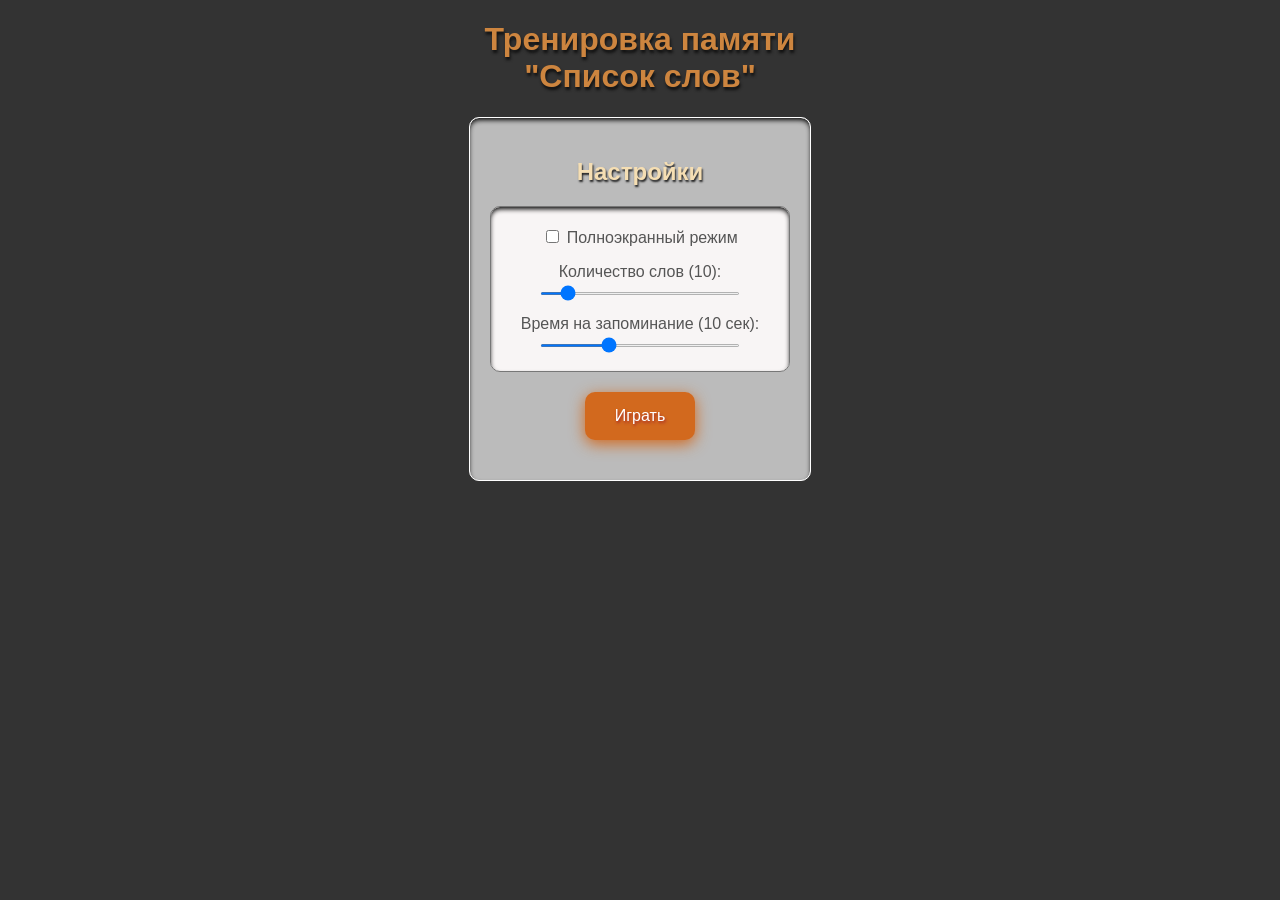
==== 1/index.html @ 4a798dab "Add files via upload" ====
<!DOCTYPE html>
<html lang="ru">
<head>
    <meta charset="UTF-8">
    <meta name="viewport" content="width=device-width, initial-scale=1.0">
    <link rel="stylesheet" href="styles.css"/>
    <title>Программа с Окнами</title>
</head>
<body>
    <div id="overlay">Приготовьтесь...</div>
    <h1 style="text-align: center;">Тренировка памяти<br>"Список слов"</h1>
    
    <!-- окно настроек -->
    <div id="window_settings" class="window active" style="width: 300px; height: auto;">
        <h2>Настройки</h2>
        <div class="dekor"> 
            <label><input type="checkbox" id="fullscreenCheckbox"> Полноэкранный режим</label>
            <p></p>
            <label for="wordCount">Количество слов (10):</label>
            
            <input type="range" id="wordCount" min="5" max="50" value="10" style="height: 3px; width: 200px;" oninput="updateWordCount(this.value)">
            <p></p>
            <label for="timeLimit">Время на запоминание (10 сек):</label>
            <input type="range" id="timeLimit" min="5" max="20" value="10" style="height: 3px; width: 200px;" oninput="updateTimeLimit(this.value)">
        
        </div>
        <button class="custom-button" id="towindow_game">Играть</button>        
	        
    </div>

    <!-- Второе окно -->
    <div id="window_game" class="window" style="width: 300px; height: auto;">
        <h2>Запоминай порядок слов</h2>
        <div id="progressBar">           <!-- Контейнер для прогресс-бара -->
            <div id="progress"></div>
        </div>
        <h3 id="id_word"></h3>
        <div id="wordDisplay" class="dekor"> </div>
    </div>

    <!-- Третье окно -->
    <div id="window_result" class="window" style="width: 300px; height: auto;">
        <div id="quiz" class="hidden"></div>
        <div id="result" class="hidden"></div>
        <p></p>
        <button id="backTowindow_settings">Назад</button>
    </div>
   
    <script src="script.js"></script>
</body>
</html>
---- 1/styles.css ----
h1 { color: peru;text-shadow: 1px 3px 3px  #111111;}
h2 { color:wheat; text-shadow: 1px 2px 2px  #222222;}
h3 { color: #222222 ; text-shadow: 1px 2px 3px  #222222; font-size: 1.5em;}
label,p { color:#555555}
body {
    font-family: 'Calibri Light', Calibri, sans-serif;
    display: flex;
    flex-direction: column;
    justify-content: top; /* Центрируем содержимое по горизонтали */
    align-items: center; /* Центрируем содержимое по вертикали */
    height: 100vh; /* Высота окна браузера */
    margin: 0; /* Убираем отступы */
    background-color: #333333; /* Цвет фона */
    color: #ffffff;
}
.window {
    display: none; /* Скрываем все окна по умолчанию */
    border: 1px solid #ffffff; /* Рамка вокруг окон */
    border-radius: 10px; /* Скругление углов рамки */
    padding: 20px; /* Отступы внутри окон */
    text-align: center; /* Центрируем текст внутри окон */
    background-color: #bbbbbb; /* Цвет фона */
    color: #000000;
 /*   box-shadow: 0 10px 50px -30px rgb(0, 250, 200);*/
    box-shadow: inset 0 3px 5px -1px rgb(0, 0, 0); 
}
.dekor {
    border: 1px solid #777777; /* Рамка вокруг окон */
    border-radius: 10px; /* Скругление углов рамки */
    padding: 20px; /* Отступы внутри окон */
    text-align: center; /* Центрируем текст внутри окон */
    background-color: #f8f5f5; /* Цвет фона */
    box-shadow: inset 0 3px 5px -1px rgb(0, 0, 0);
}
.custom-button {
    background-color:chocolate; /* Зеленый фон */
    color: white; /* Белый текст */
    border: none; /* Рамка вокруг окон */
    border-radius: 10px; /* Скругление углов рамки */
    padding: 15px 30px; /* Отступы */
    
    font-size: 16px; /* Размер шрифта */
    text-shadow: 1px 2px 3px brown;
    cursor: pointer; /* Курсор в виде руки при наведении */
    transition: background-color 0.3s, transform 0.1s; /* Плавный переход для фона и трансформации */
    margin-top: 20px; /* Отступ сверху */
    margin-bottom: 20px; /* Отступ снизу */
    box-shadow: 0 4px 15px chocolate;
   /* transition: transform 0.3s ease, box-shadow 0.3s ease;*/
    animation: shadow-pulse 4s infinite;
}
@keyframes shadow-pulse {
    0% {box-shadow: 5px 10px 15px chocolate; transform: translate(0, 0);}
    50% {box-shadow: 0 15px 15px rgb(253, 253, 253); /*transform: translate(-1px, -1px);*/}
    100% {box-shadow: 5px 10px 15px chocolate; transform: translate(0, 0);}
}

/* Эффект при наведении */
.custom-button:hover {
    transform: scale(0.8);
    background-color:rgba(210, 105, 30, 0.8); /* Темно-зеленый фон при наведении */
}

/* Эффект при нажатии */
.custom-button:active {
    transform: scale(0.8); /* Уменьшение размера кнопки при нажатии */
    background-color:rgba(210, 105, 30, 0.8)
} 
#overlay {
    position: fixed;
    top: 0;
    left: 0;
    width: 100%;
    height: 100%;
    background-color: rgba(0, 0, 0, 0.8);
    display: none;
    align-items: center;
    justify-content: center;
    color: white;
    font-size: 2em;
} 
#quiz {
    display: flex;
    flex-direction: column;
    align-items: center; /* Центрирование кнопок по горизонтали */
    justify-content: center; /* Центрирование по вертикали */
}     
.active {
    display: block; /* Показываем только активное окно */
}
#progressBar {
    width: 100%; /* Ширина прогресс-бара */
    background-color: white; /* Цвет фона прогресс-бара */
}

#progress {
    height: 3px;
    width: 0%;  /* Начальное значение */
    background-color: orange;
    transition: none;  /* Без анимации до начала функции */
}

.active {
    display: block; /* Показываем только активное окно */
}
#wordDisplay {
    font-size: 1.5em;
    margin: 10px;
    background-color: #f8f5f5;
    color: #222222;
    text-shadow: 2px 2px 3px gray;
}
.answer {
    display: inline-block; /* Измените на inline-block для более гибкого управления */
    margin: 10px 0; /* Добавьте отступы сверху и снизу для лучшего вида */
    cursor: pointer;
    padding: 10px 20px;
    border-radius: 5px;
    background-color:bisque;
    color:#333333;
    text-align: center;
    border: none;
   /* box-shadow: 0 4px 10px rgba(0, 0, 0, 0.2);
    transition: transform 0.2s ease, background-color 0.2s ease;*/
} 
.hidden {
    display: none;
}
.correct {
    color: green;
    text-align: left;
}
.incorrect {
    color: red;
    text-align: left;
}
#backTowindow_settings {
    display: block;
    margin: 20px auto; /* Отцентрирует кнопку по горизонтали */
    padding: 10px 20px;
    background-color: chocolate;
    color: white;
    border: none;
    border-radius: 5px;
    cursor: pointer;
    font-size: 16px;
    box-shadow: 0 4px 10px rgba(0, 0, 0, 0.2);
    text-align: center;
    transition: background-color 0.2s ease, transform 0.2s ease;
}
/* Отключаем темную тему, всегда используем светлую цветовую схему */
@media (prefers-color-scheme: dark) {
    :root {
        color-scheme: light;
    }
}
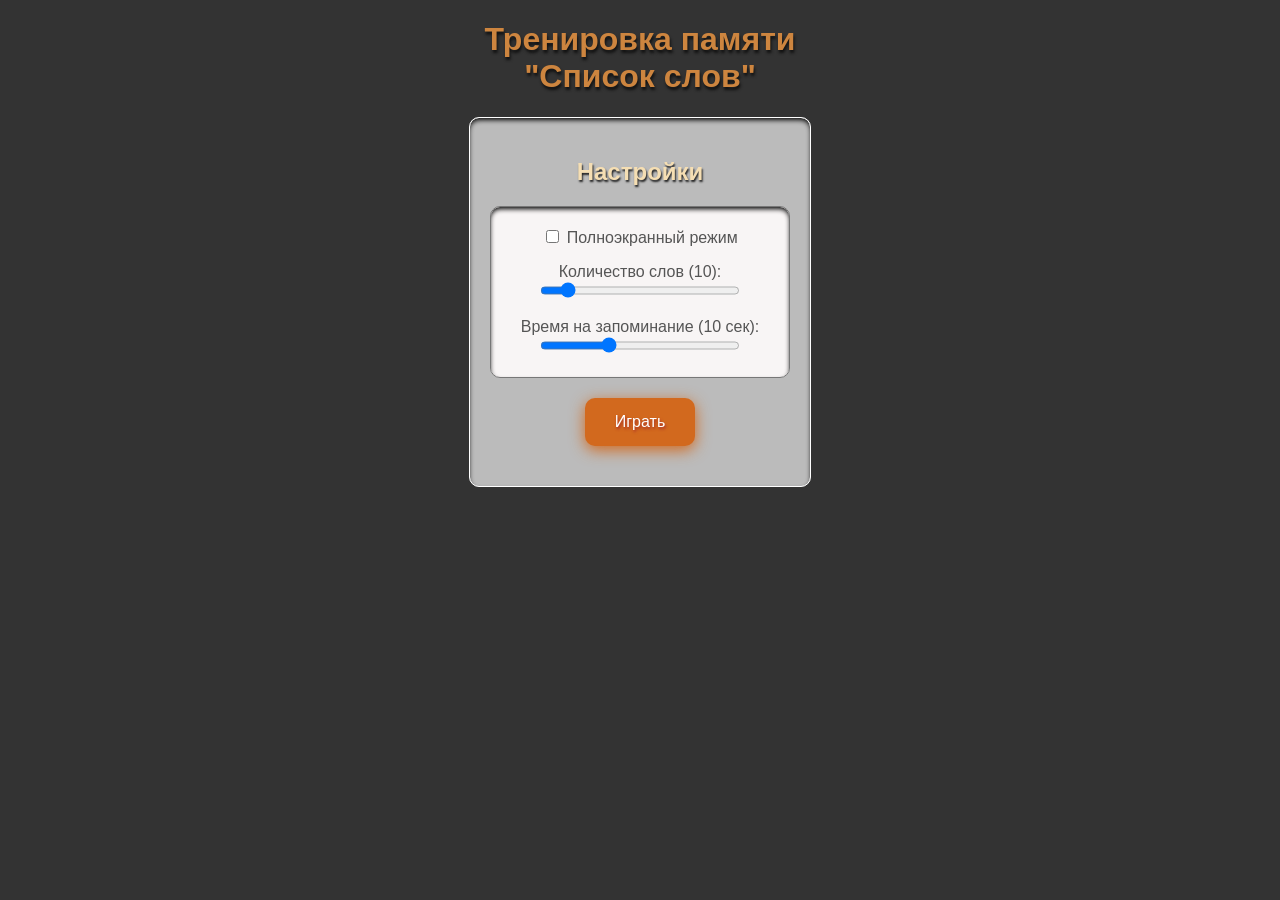
==== commit 7c5c0200: "Add files via upload" ====
--- a/1/index.html
+++ b/1/index.html
@@ -4,7 +4,7 @@
     <meta charset="UTF-8">
     <meta name="viewport" content="width=device-width, initial-scale=1.0">
     <link rel="stylesheet" href="styles.css"/>
-    <title>Программа с Окнами</title>
+    <title>Тренировка памяти</title>
 </head>
 <body>
     <div id="overlay">Приготовьтесь...</div>
@@ -18,10 +18,10 @@
             <p></p>
             <label for="wordCount">Количество слов (10):</label>
             
-            <input type="range" id="wordCount" min="5" max="50" value="10" style="height: 3px; width: 200px;" oninput="updateWordCount(this.value)">
+            <input type="range" id="wordCount" min="5" max="50" value="10" style="height: 15px; width: 200px;" oninput="updateWordCount(this.value)">
             <p></p>
             <label for="timeLimit">Время на запоминание (10 сек):</label>
-            <input type="range" id="timeLimit" min="5" max="20" value="10" style="height: 3px; width: 200px;" oninput="updateTimeLimit(this.value)">
+            <input type="range" id="timeLimit" min="5" max="20" value="10" style="height: 15px; width: 200px;" oninput="updateTimeLimit(this.value)">
         
         </div>
         <button class="custom-button" id="towindow_game">Играть</button>        
--- a/1/styles.css
+++ b/1/styles.css
@@ -6,7 +6,7 @@
     font-family: 'Calibri Light', Calibri, sans-serif;
     display: flex;
     flex-direction: column;
-    justify-content: top; /* Центрируем содержимое по горизонтали */
+    justify-content: flex-start; /* Центрируем содержимое по горизонтали */
     align-items: center; /* Центрируем содержимое по вертикали */
     height: 100vh; /* Высота окна браузера */
     margin: 0; /* Убираем отступы */
